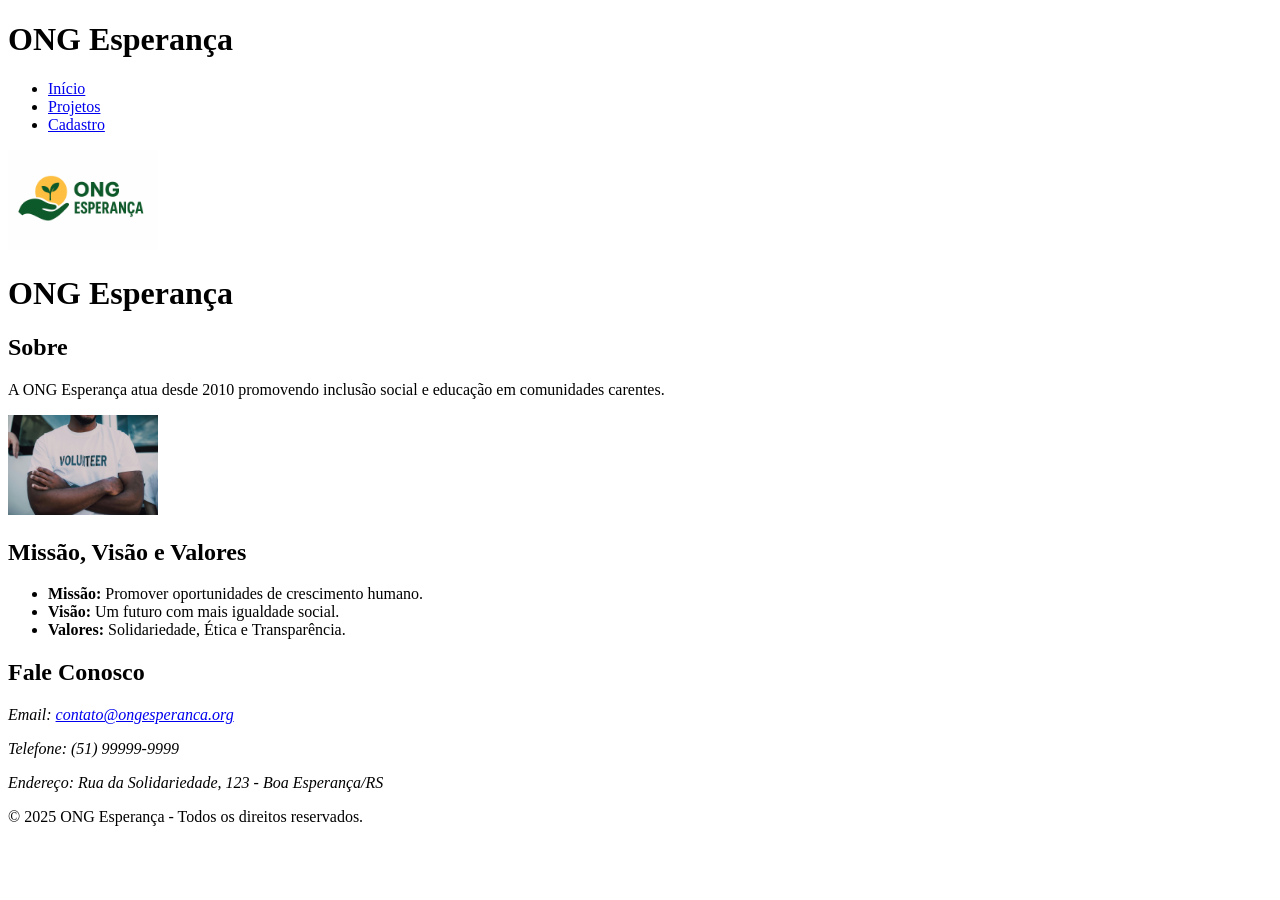
==== Atividade1/index.html @ eb09d154 "Separacao por pasta" ====
<!DOCTYPE html>
<html lang="pt-BR">

<head>
  <meta charset="UTF-8">
  <meta name="viewport" content="width=device-width, initial-scale=1.0">
  <title>ONG Esperança - Início</title>
</head>

<body>


  <header>
    <h1>ONG Esperança</h1>
   
    <nav>
      <ul>
        <li><a href="index.html">Início</a></li>
        <li><a href="projetos.html">Projetos</a></li>
        <li><a href="cadastro.html">Cadastro</a></li>
      </ul>
    </nav>
     <img src="assets/imagens/logo.png" alt="Logo da ONG Esperança" width="150">
  </header>

  <main>
    <h1>ONG Esperança</h1>
    <section>
      <h2>Sobre</h2>
      <p>A ONG Esperança atua desde 2010 promovendo inclusão social e educação em comunidades carentes.</p>
      <img src="assets/imagens/banner.jpg" width="150" alt="Crianças participando de atividade social">
    </section>

    <section>
      <h2>Missão, Visão e Valores</h2>
      <ul>
        <li><strong>Missão:</strong> Promover oportunidades de crescimento humano.</li>
        <li><strong>Visão:</strong> Um futuro com mais igualdade social.</li>
        <li><strong>Valores:</strong> Solidariedade, Ética e Transparência.</li>
      </ul>
    </section>

    <section>
      <h2>Fale Conosco</h2>
      <address>
        <p>Email: <a href="mailto:contato@ongesperanca.org">contato@ongesperanca.org</a></p>
        <p>Telefone: (51) 99999-9999</p>
        <p>Endereço: Rua da Solidariedade, 123 - Boa Esperança/RS</p>
      </address>
    </section>
  </main>

  <footer>
    <p>&copy; 2025 ONG Esperança - Todos os direitos reservados.</p>
  </footer>

</body>

</html>
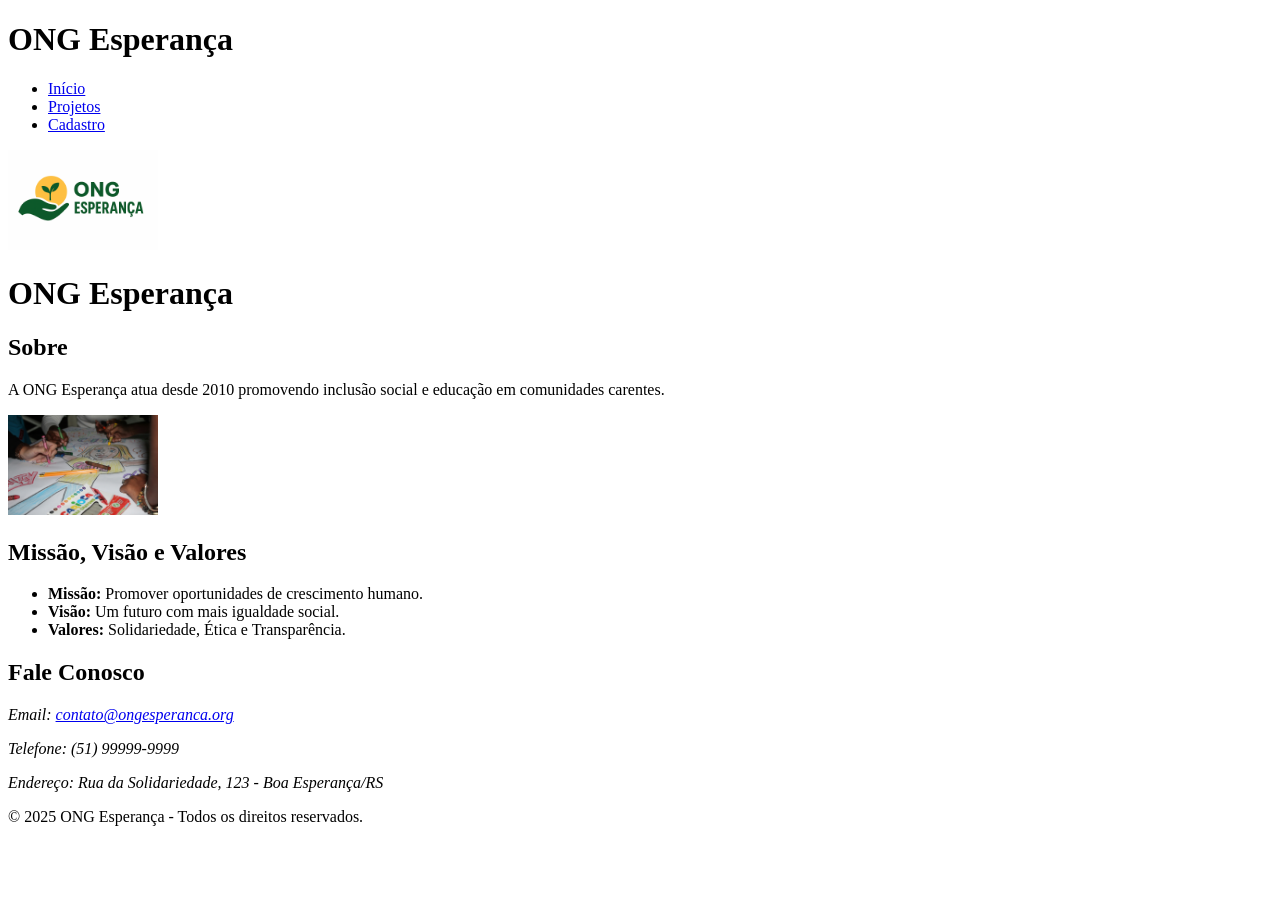
==== commit 4a86d72b: "Ajuste At1" ====
--- a/Atividade1/index.html
+++ b/Atividade1/index.html
@@ -28,7 +28,7 @@
     <section>
       <h2>Sobre</h2>
       <p>A ONG Esperança atua desde 2010 promovendo inclusão social e educação em comunidades carentes.</p>
-      <img src="assets/imagens/banner.jpg" width="150" alt="Crianças participando de atividade social">
+      <img src="assets/imagens/criancas-social.jpg" width="150" alt="Crianças participando de atividade social">
     </section>
 
     <section>
